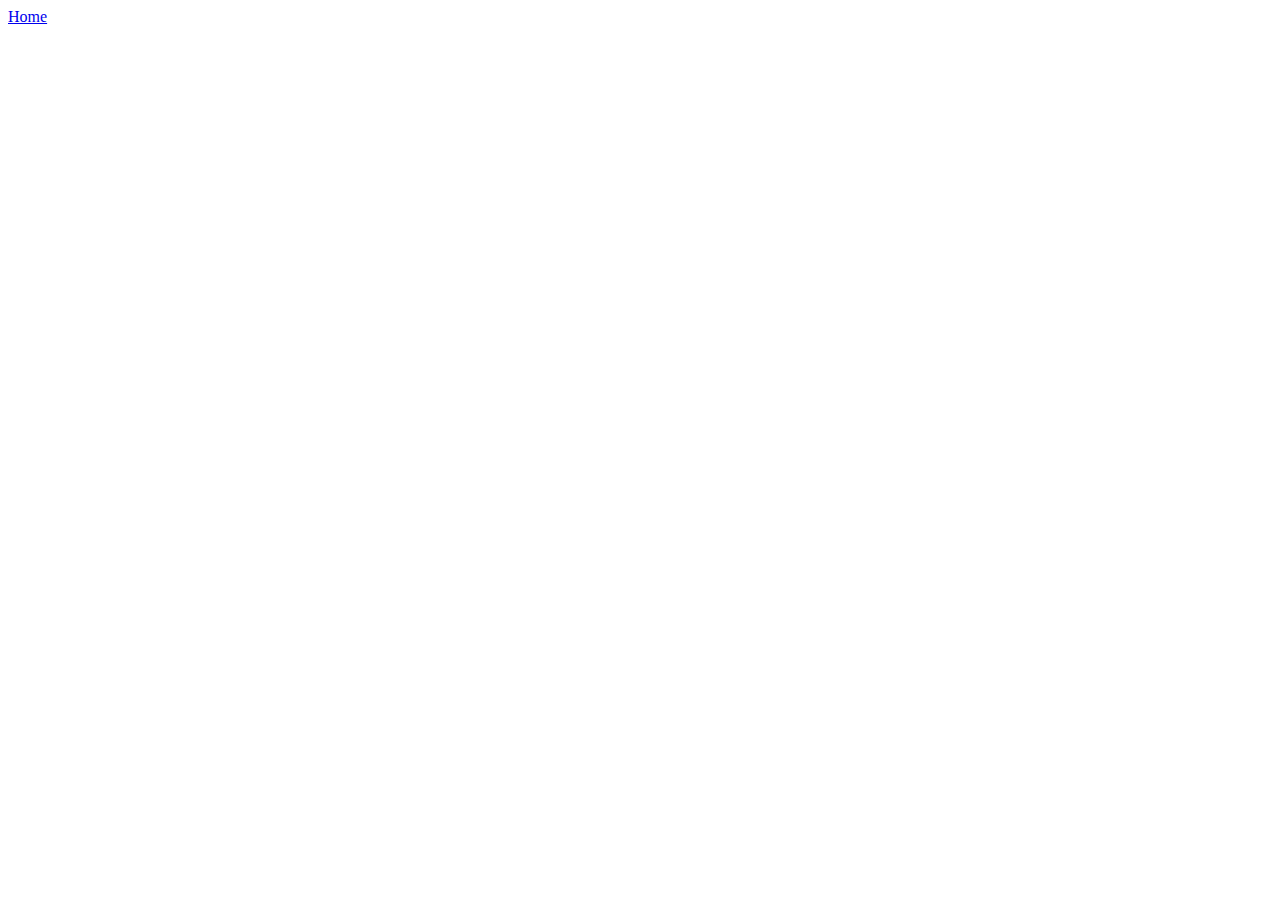
==== blog.html @ e57cd3a4 "links created" ====
<!DOCTYPE html>
<html lang="en">
  <head>
    <meta charset="UTF-8" />
    <meta http-equiv="X-UA-Compatible" content="IE=edge" />
    <meta name="viewport" content="width=device-width, initial-scale=1.0" />
    <title>Forniture Galery</title>
  </head>
  <body>
    <a href="index.html">Home</a>
  </body>
</html>
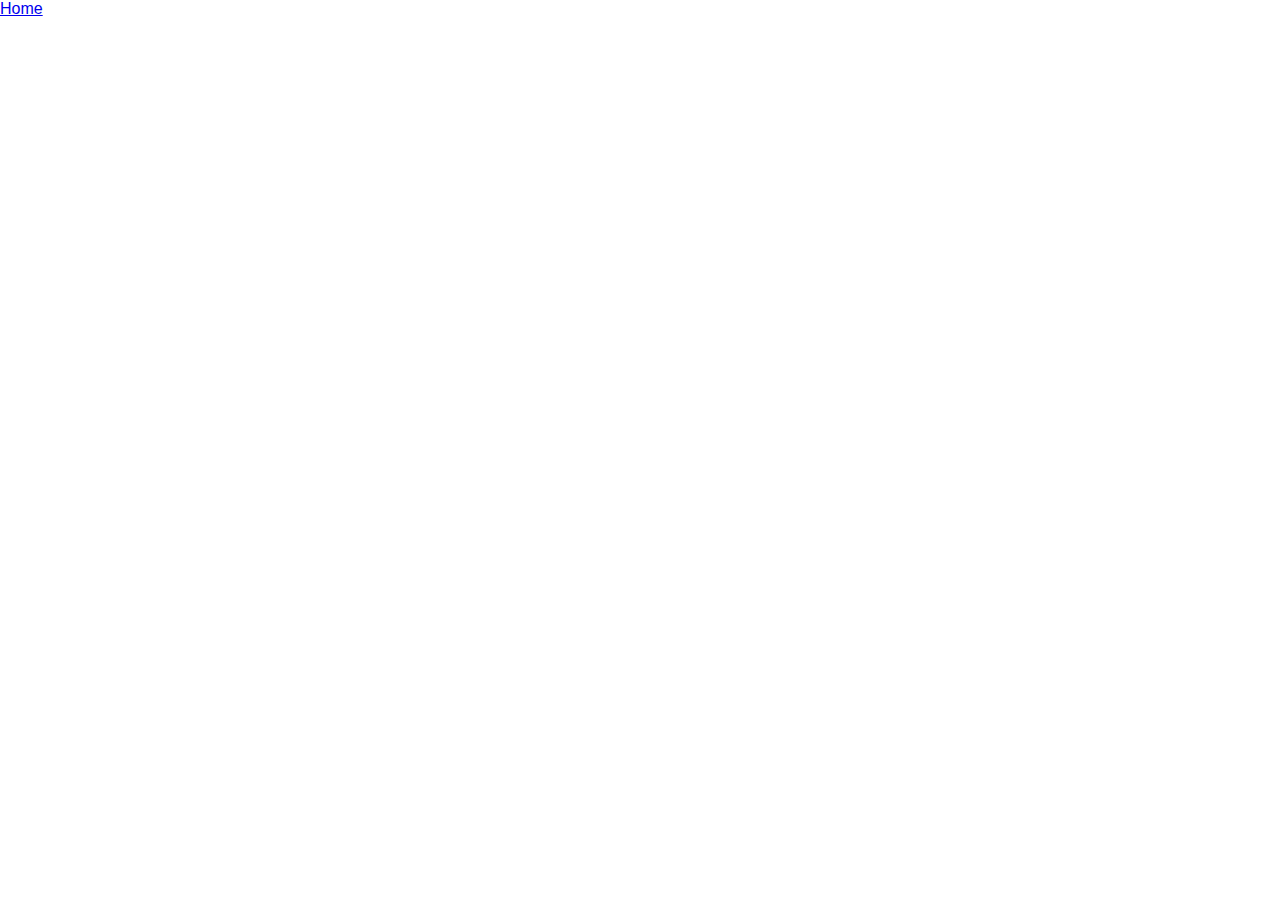
==== commit 2b95fa6c: "finishing html structure" ====
--- a/blog.html
+++ b/blog.html
@@ -4,6 +4,7 @@
     <meta charset="UTF-8" />
     <meta http-equiv="X-UA-Compatible" content="IE=edge" />
     <meta name="viewport" content="width=device-width, initial-scale=1.0" />
+    <link rel="stylesheet" href="./assets/css/styles.css" />
     <title>Forniture Galery</title>
   </head>
   <body>
--- a/assets/css/styles.css
+++ b/assets/css/styles.css
@@ -0,0 +1,7 @@
+* {
+  margin: 0%;
+}
+
+body {
+  font-family: Monstserrat, sans-serif;
+}
